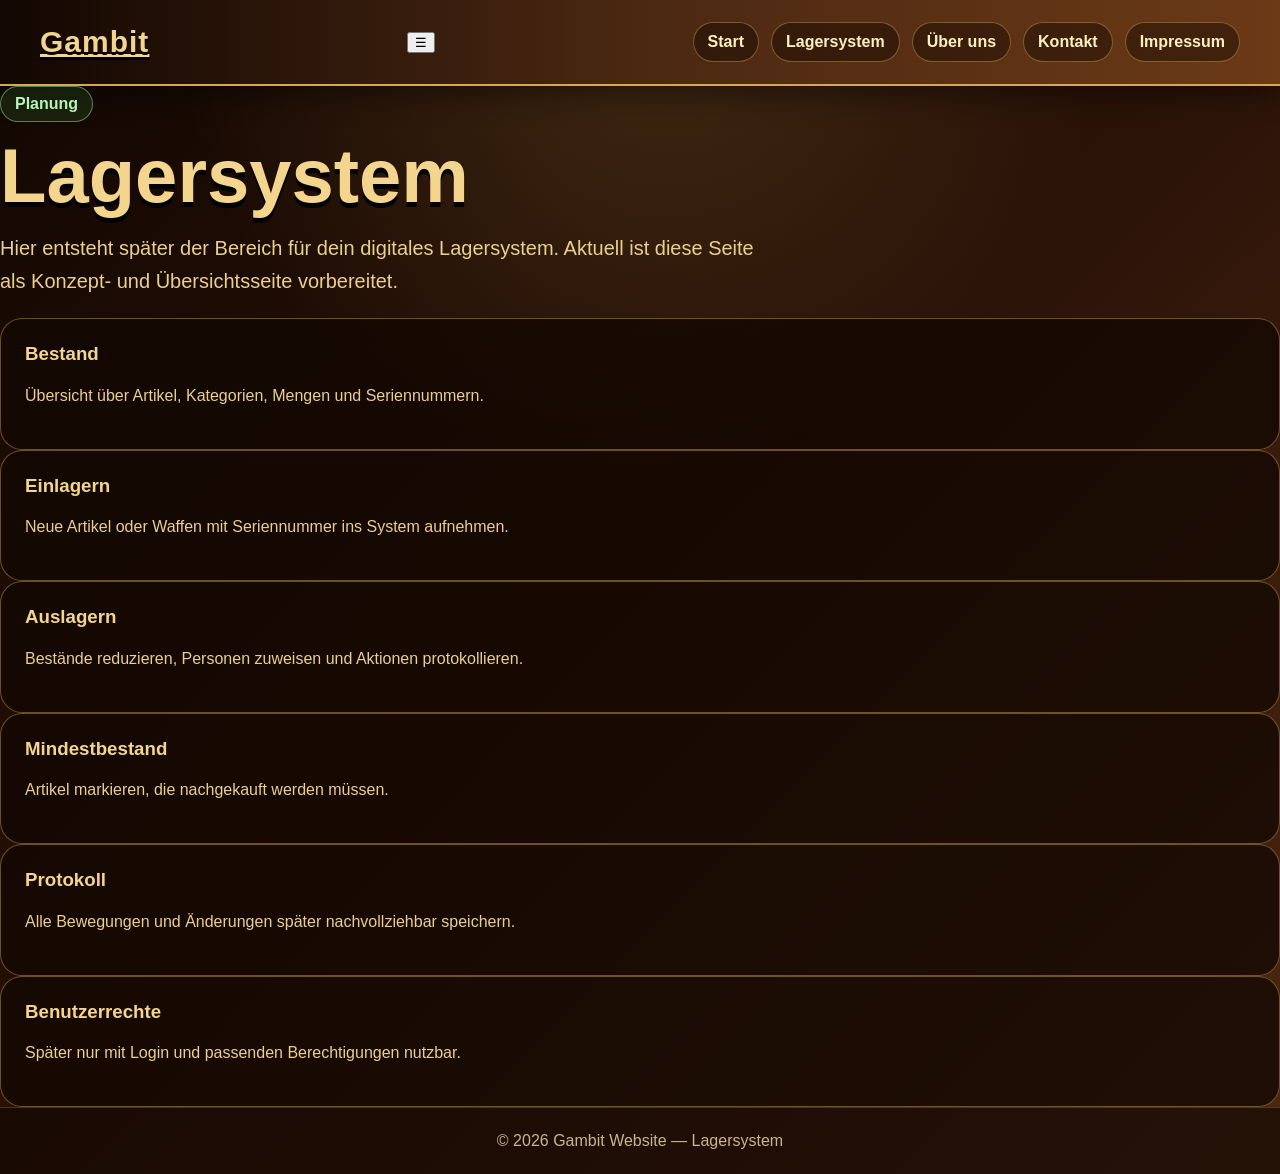
==== lager.html @ fdec6ad5 "Create lager.html" ====
<!DOCTYPE html>
<html lang="de">
<head>
  <meta charset="UTF-8" />
  <meta name="viewport" content="width=device-width, initial-scale=1.0" />

  <title>Lagersystem | Gambit Website</title>

  <link rel="stylesheet" href="style.css" />
</head>
<body>
  <div class="page">
    <header class="header">
      <nav class="navbar">
        <a class="logo" href="index.html">Gambit</a>

        <button class="menu-toggle" onclick="toggleMenu()">☰</button>

        <div class="nav-links" id="navLinks">
          <a href="index.html">Start</a>
          <a class="active" href="lager.html">Lagersystem</a>
          <a href="ueber-uns.html">Über uns</a>
          <a href="kontakt.html">Kontakt</a>
          <a href="impressum.html">Impressum</a>
        </div>
      </nav>
    </header>

    <main class="content">
      <section class="page-title">
        <span class="badge">Planung</span>
        <h1>Lagersystem</h1>
        <p class="lead">
          Hier entsteht später der Bereich für dein digitales Lagersystem.
          Aktuell ist diese Seite als Konzept- und Übersichtsseite vorbereitet.
        </p>
      </section>

      <section class="dashboard-grid">
        <article class="info-card">
          <h3>Bestand</h3>
          <p>Übersicht über Artikel, Kategorien, Mengen und Seriennummern.</p>
        </article>

        <article class="info-card">
          <h3>Einlagern</h3>
          <p>Neue Artikel oder Waffen mit Seriennummer ins System aufnehmen.</p>
        </article>

        <article class="info-card">
          <h3>Auslagern</h3>
          <p>Bestände reduzieren, Personen zuweisen und Aktionen protokollieren.</p>
        </article>

        <article class="info-card">
          <h3>Mindestbestand</h3>
          <p>Artikel markieren, die nachgekauft werden müssen.</p>
        </article>

        <article class="info-card">
          <h3>Protokoll</h3>
          <p>Alle Bewegungen und Änderungen später nachvollziehbar speichern.</p>
        </article>

        <article class="info-card">
          <h3>Benutzerrechte</h3>
          <p>Später nur mit Login und passenden Berechtigungen nutzbar.</p>
        </article>
      </section>
    </main>

    <footer class="footer">
      © 2026 Gambit Website — Lagersystem
    </footer>
  </div>

  <script src="script.js"></script>
</body>
</html>
---- style.css ----
:root {
  --dark: #120702;
  --wood: #2a1207;
  --wood2: #4b2812;
  --wood3: #6b3a17;
  --gold: #d8a84d;
  --gold2: #f4d58d;
  --paper: #ead08e;
  --paper2: #fff0bf;
  --green: #2f7d32;
  --green-dark: #1f5d23;
  --red: #8b1e1e;
  --blue: #244c75;
}

* {
  box-sizing: border-box;
}

body {
  margin: 0;
  min-height: 100vh;
  font-family: Arial, sans-serif;
  background:
    radial-gradient(circle at top, rgba(216, 168, 77, 0.18), transparent 35%),
    linear-gradient(135deg, var(--dark), var(--wood), var(--wood2));
  color: var(--paper2);
}

.page {
  min-height: 100vh;
}

.header {
  padding: 22px 32px;
  background: linear-gradient(90deg, var(--dark), var(--wood2), var(--wood3));
  border-bottom: 2px solid var(--gold);
  box-shadow: 0 8px 30px rgba(0, 0, 0, 0.45);
}

.navbar {
  max-width: 1200px;
  margin: 0 auto;
  display: flex;
  align-items: center;
  justify-content: space-between;
  gap: 18px;
}

.logo {
  font-size: 30px;
  font-weight: 900;
  color: var(--gold2);
  text-shadow: 0 3px 0 #000;
  letter-spacing: 1px;
}

.nav-links {
  display: flex;
  gap: 12px;
  flex-wrap: wrap;
}

.nav-links a {
  color: var(--paper2);
  text-decoration: none;
  font-weight: 700;
  padding: 10px 14px;
  border: 1px solid rgba(216, 168, 77, 0.45);
  border-radius: 999px;
  background: rgba(18, 7, 2, 0.45);
}

.nav-links a:hover {
  background: rgba(216, 168, 77, 0.18);
  color: var(--gold2);
}

.hero {
  max-width: 1200px;
  margin: 0 auto;
  padding: 80px 32px 40px;
  display: grid;
  grid-template-columns: 1.2fr 0.8fr;
  gap: 32px;
  align-items: center;
}

.hero-card,
.panel-card {
  border: 2px solid var(--gold);
  border-radius: 26px;
  background: rgba(18, 7, 2, 0.82);
  box-shadow: 0 24px 70px rgba(0, 0, 0, 0.5);
}

.hero-card {
  padding: 44px;
}

.badge {
  display: inline-block;
  margin-bottom: 18px;
  padding: 8px 14px;
  border-radius: 999px;
  background: rgba(47, 125, 50, 0.22);
  border: 1px solid rgba(143, 209, 143, 0.55);
  color: #b9f3b9;
  font-weight: 800;
}

h1 {
  margin: 0 0 16px;
  font-size: clamp(42px, 7vw, 76px);
  line-height: 0.95;
  color: var(--gold2);
  text-shadow: 0 5px 0 #000;
}

.lead {
  max-width: 760px;
  font-size: 20px;
  line-height: 1.65;
  color: var(--paper);
}

.actions {
  display: flex;
  gap: 14px;
  flex-wrap: wrap;
  margin-top: 28px;
}

.button {
  display: inline-block;
  padding: 14px 22px;
  border-radius: 14px;
  text-decoration: none;
  font-weight: 900;
  color: white;
  border: 1px solid rgba(255, 255, 255, 0.25);
  cursor: pointer;
}

.button.green {
  background: linear-gradient(180deg, var(--green), var(--green-dark));
  box-shadow: 0 6px 0 #0e2f10;
}

.button.gold {
  background: linear-gradient(180deg, var(--gold), #9b6b22);
  box-shadow: 0 6px 0 #4b2812;
  color: #1a0903;
}

.button:hover {
  transform: translateY(2px);
}

.panel-card {
  padding: 28px;
}

.panel-card h2 {
  margin-top: 0;
  color: var(--gold2);
}

.status-list {
  display: grid;
  gap: 14px;
}

.status-item {
  padding: 16px;
  border-radius: 16px;
  background: rgba(234, 208, 142, 0.08);
  border: 1px solid rgba(216, 168, 77, 0.25);
}

.status-item strong {
  display: block;
  color: var(--gold2);
  margin-bottom: 4px;
}

.sections {
  max-width: 1200px;
  margin: 0 auto;
  padding: 30px 32px 80px;
  display: grid;
  grid-template-columns: repeat(3, 1fr);
  gap: 18px;
}

.info-card {
  padding: 24px;
  border-radius: 22px;
  background: rgba(18, 7, 2, 0.75);
  border: 1px solid rgba(216, 168, 77, 0.45);
}

.info-card h3 {
  margin-top: 0;
  color: var(--gold2);
}

.info-card p {
  color: var(--paper);
  line-height: 1.55;
}

.footer {
  padding: 24px;
  text-align: center;
  color: rgba(255, 240, 191, 0.75);
  border-top: 1px solid rgba(216, 168, 77, 0.25);
  background: rgba(18, 7, 2, 0.65);
}

@media (max-width: 850px) {
  .navbar {
    align-items: flex-start;
    flex-direction: column;
  }

  .hero {
    grid-template-columns: 1fr;
    padding-top: 42px;
  }

  .sections {
    grid-template-columns: 1fr;
  }
}
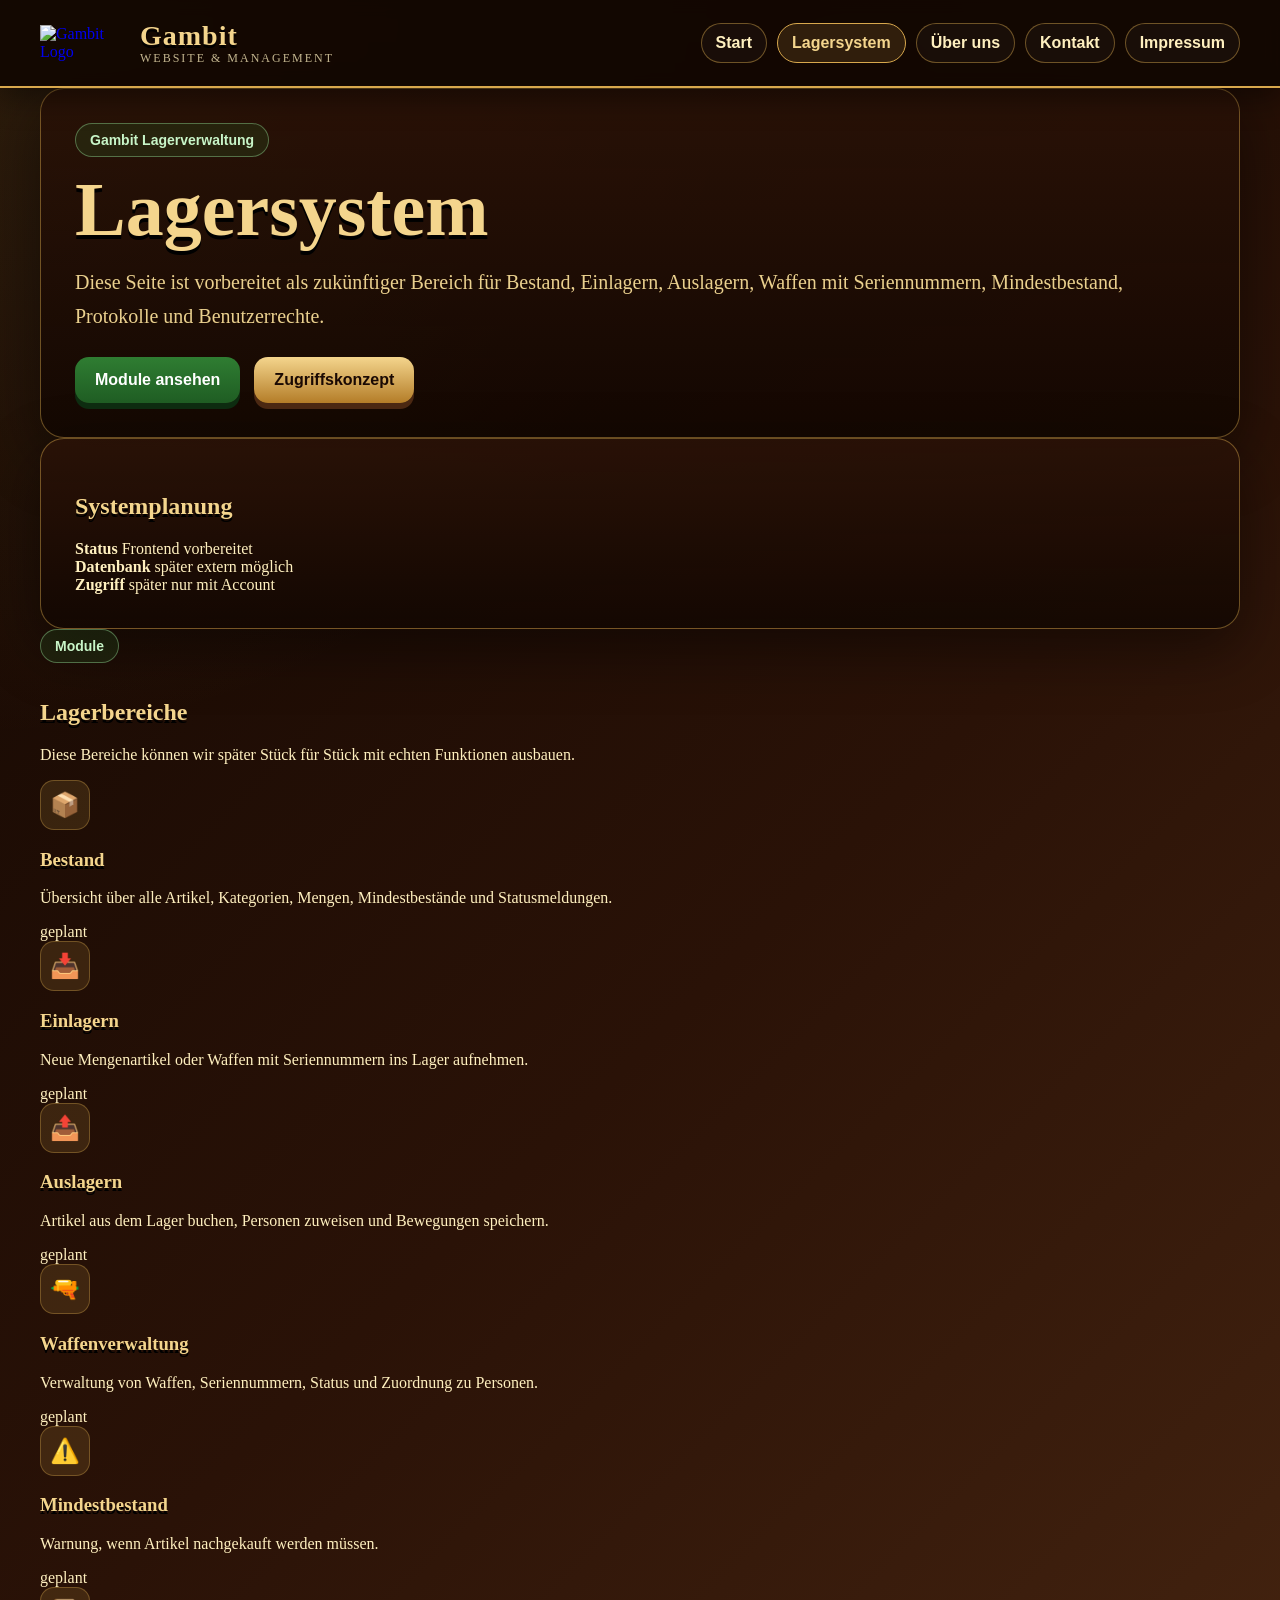
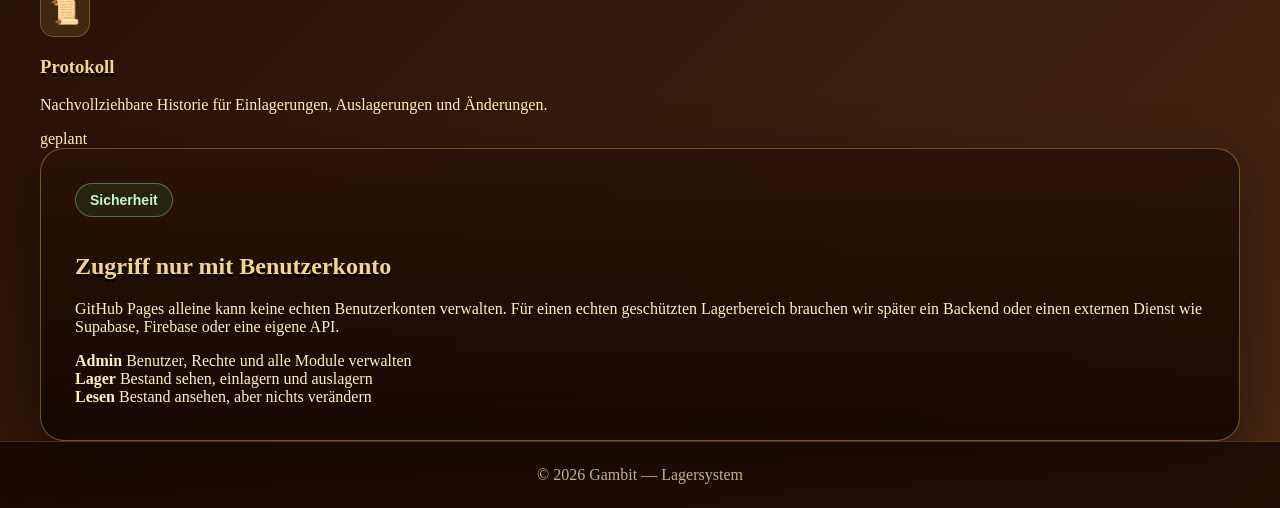
==== commit 2ff4a971: "Update lager.html" ====
--- a/lager.html
+++ b/lager.html
@@ -3,74 +3,172 @@
 <head>
   <meta charset="UTF-8" />
   <meta name="viewport" content="width=device-width, initial-scale=1.0" />
-
-  <title>Lagersystem | Gambit Website</title>
-
+  <title>Lagersystem | Gambit</title>
   <link rel="stylesheet" href="style.css" />
 </head>
 <body>
-  <div class="page">
-    <header class="header">
-      <nav class="navbar">
-        <a class="logo" href="index.html">Gambit</a>
+  <div class="site-wrapper">
+    <header class="topbar">
+      <div class="container nav">
+        <a href="index.html" class="brand">
+          <img src="assets/gambit-logo.png" alt="Gambit Logo" class="brand-logo" />
+          <div class="brand-text">
+            <span class="brand-title">Gambit</span>
+            <span class="brand-subtitle">Website & Management</span>
+          </div>
+        </a>
 
-        <button class="menu-toggle" onclick="toggleMenu()">☰</button>
+        <button class="menu-button" onclick="toggleMenu()">☰</button>
 
-        <div class="nav-links" id="navLinks">
+        <nav class="nav-links" id="navLinks">
           <a href="index.html">Start</a>
-          <a class="active" href="lager.html">Lagersystem</a>
+          <a href="lager.html" class="active">Lagersystem</a>
           <a href="ueber-uns.html">Über uns</a>
           <a href="kontakt.html">Kontakt</a>
           <a href="impressum.html">Impressum</a>
-        </div>
-      </nav>
+        </nav>
+      </div>
     </header>
 
-    <main class="content">
-      <section class="page-title">
-        <span class="badge">Planung</span>
-        <h1>Lagersystem</h1>
-        <p class="lead">
-          Hier entsteht später der Bereich für dein digitales Lagersystem.
-          Aktuell ist diese Seite als Konzept- und Übersichtsseite vorbereitet.
-        </p>
+    <main>
+      <section class="sub-hero container">
+        <div class="card sub-hero-card">
+          <span class="badge">Gambit Lagerverwaltung</span>
+
+          <h1>Lagersystem</h1>
+
+          <p class="hero-text">
+            Diese Seite ist vorbereitet als zukünftiger Bereich für Bestand,
+            Einlagern, Auslagern, Waffen mit Seriennummern, Mindestbestand,
+            Protokolle und Benutzerrechte.
+          </p>
+
+          <div class="hero-buttons">
+            <a href="#module" class="btn btn-green">Module ansehen</a>
+            <a href="#zugriff" class="btn btn-gold">Zugriffskonzept</a>
+          </div>
+        </div>
+
+        <div class="card sub-status-card">
+          <h2>Systemplanung</h2>
+
+          <div class="mini-status">
+            <div>
+              <strong>Status</strong>
+              <span>Frontend vorbereitet</span>
+            </div>
+            <div>
+              <strong>Datenbank</strong>
+              <span>später extern möglich</span>
+            </div>
+            <div>
+              <strong>Zugriff</strong>
+              <span>später nur mit Account</span>
+            </div>
+          </div>
+        </div>
       </section>
 
-      <section class="dashboard-grid">
-        <article class="info-card">
-          <h3>Bestand</h3>
-          <p>Übersicht über Artikel, Kategorien, Mengen und Seriennummern.</p>
-        </article>
+      <section class="module-section container" id="module">
+        <div class="section-heading">
+          <span class="badge">Module</span>
+          <h2>Lagerbereiche</h2>
+          <p>
+            Diese Bereiche können wir später Stück für Stück mit echten Funktionen ausbauen.
+          </p>
+        </div>
 
-        <article class="info-card">
-          <h3>Einlagern</h3>
-          <p>Neue Artikel oder Waffen mit Seriennummer ins System aufnehmen.</p>
-        </article>
+        <div class="module-grid">
+          <article class="module-card">
+            <div class="feature-icon">📦</div>
+            <h3>Bestand</h3>
+            <p>
+              Übersicht über alle Artikel, Kategorien, Mengen, Mindestbestände und Statusmeldungen.
+            </p>
+            <span class="module-tag">geplant</span>
+          </article>
 
-        <article class="info-card">
-          <h3>Auslagern</h3>
-          <p>Bestände reduzieren, Personen zuweisen und Aktionen protokollieren.</p>
-        </article>
+          <article class="module-card">
+            <div class="feature-icon">📥</div>
+            <h3>Einlagern</h3>
+            <p>
+              Neue Mengenartikel oder Waffen mit Seriennummern ins Lager aufnehmen.
+            </p>
+            <span class="module-tag">geplant</span>
+          </article>
 
-        <article class="info-card">
-          <h3>Mindestbestand</h3>
-          <p>Artikel markieren, die nachgekauft werden müssen.</p>
-        </article>
+          <article class="module-card">
+            <div class="feature-icon">📤</div>
+            <h3>Auslagern</h3>
+            <p>
+              Artikel aus dem Lager buchen, Personen zuweisen und Bewegungen speichern.
+            </p>
+            <span class="module-tag">geplant</span>
+          </article>
 
-        <article class="info-card">
-          <h3>Protokoll</h3>
-          <p>Alle Bewegungen und Änderungen später nachvollziehbar speichern.</p>
-        </article>
+          <article class="module-card">
+            <div class="feature-icon">🔫</div>
+            <h3>Waffenverwaltung</h3>
+            <p>
+              Verwaltung von Waffen, Seriennummern, Status und Zuordnung zu Personen.
+            </p>
+            <span class="module-tag">geplant</span>
+          </article>
 
-        <article class="info-card">
-          <h3>Benutzerrechte</h3>
-          <p>Später nur mit Login und passenden Berechtigungen nutzbar.</p>
-        </article>
+          <article class="module-card">
+            <div class="feature-icon">⚠️</div>
+            <h3>Mindestbestand</h3>
+            <p>
+              Warnung, wenn Artikel nachgekauft werden müssen.
+            </p>
+            <span class="module-tag">geplant</span>
+          </article>
+
+          <article class="module-card">
+            <div class="feature-icon">📜</div>
+            <h3>Protokoll</h3>
+            <p>
+              Nachvollziehbare Historie für Einlagerungen, Auslagerungen und Änderungen.
+            </p>
+            <span class="module-tag">geplant</span>
+          </article>
+        </div>
+      </section>
+
+      <section class="access-section container" id="zugriff">
+        <div class="card access-card">
+          <div>
+            <span class="badge">Sicherheit</span>
+            <h2>Zugriff nur mit Benutzerkonto</h2>
+            <p>
+              GitHub Pages alleine kann keine echten Benutzerkonten verwalten.
+              Für einen echten geschützten Lagerbereich brauchen wir später ein Backend
+              oder einen externen Dienst wie Supabase, Firebase oder eine eigene API.
+            </p>
+          </div>
+
+          <div class="access-list">
+            <div class="access-item">
+              <strong>Admin</strong>
+              <span>Benutzer, Rechte und alle Module verwalten</span>
+            </div>
+
+            <div class="access-item">
+              <strong>Lager</strong>
+              <span>Bestand sehen, einlagern und auslagern</span>
+            </div>
+
+            <div class="access-item">
+              <strong>Lesen</strong>
+              <span>Bestand ansehen, aber nichts verändern</span>
+            </div>
+          </div>
+        </div>
       </section>
     </main>
 
     <footer class="footer">
-      © 2026 Gambit Website — Lagersystem
+      <div class="container">© 2026 Gambit — Lagersystem</div>
     </footer>
   </div>
 
--- a/style.css
+++ b/style.css
@@ -1,235 +1,313 @@
 :root {
-  --dark: #120702;
-  --wood: #2a1207;
-  --wood2: #4b2812;
-  --wood3: #6b3a17;
+  --bg-dark: #120702;
+  --bg-wood: #2a1207;
+  --bg-wood-2: #4b2812;
   --gold: #d8a84d;
-  --gold2: #f4d58d;
+  --gold-light: #f4d58d;
   --paper: #ead08e;
-  --paper2: #fff0bf;
+  --paper-light: #fff0bf;
   --green: #2f7d32;
   --green-dark: #1f5d23;
-  --red: #8b1e1e;
-  --blue: #244c75;
+  --border: rgba(216, 168, 77, 0.45);
+  --shadow: rgba(0, 0, 0, 0.45);
 }
 
 * {
   box-sizing: border-box;
 }
 
+html {
+  scroll-behavior: smooth;
+}
+
 body {
   margin: 0;
+  font-family: Georgia, "Times New Roman", serif;
+  background:
+    radial-gradient(circle at top left, rgba(216, 168, 77, 0.14), transparent 30%),
+    linear-gradient(135deg, var(--bg-dark), var(--bg-wood), var(--bg-wood-2));
+  color: var(--paper-light);
+}
+
+.site-wrapper {
   min-height: 100vh;
-  font-family: Arial, sans-serif;
-  background:
-    radial-gradient(circle at top, rgba(216, 168, 77, 0.18), transparent 35%),
-    linear-gradient(135deg, var(--dark), var(--wood), var(--wood2));
-  color: var(--paper2);
-}
-
-.page {
-  min-height: 100vh;
-}
-
-.header {
-  padding: 22px 32px;
-  background: linear-gradient(90deg, var(--dark), var(--wood2), var(--wood3));
+  display: flex;
+  flex-direction: column;
+}
+
+.container {
+  width: min(1200px, calc(100% - 40px));
+  margin: 0 auto;
+}
+
+.topbar {
+  position: sticky;
+  top: 0;
+  z-index: 100;
+  background: rgba(18, 7, 2, 0.92);
+  backdrop-filter: blur(8px);
   border-bottom: 2px solid var(--gold);
-  box-shadow: 0 8px 30px rgba(0, 0, 0, 0.45);
-}
-
-.navbar {
-  max-width: 1200px;
-  margin: 0 auto;
+  box-shadow: 0 10px 30px var(--shadow);
+}
+
+.nav {
+  min-height: 86px;
   display: flex;
   align-items: center;
   justify-content: space-between;
-  gap: 18px;
-}
-
-.logo {
-  font-size: 30px;
+  gap: 20px;
+}
+
+.brand {
+  display: flex;
+  align-items: center;
+  gap: 14px;
+  text-decoration: none;
+}
+
+.brand-logo {
+  width: 86px;
+  height: auto;
+  display: block;
+  object-fit: contain;
+}
+
+.brand-text {
+  display: flex;
+  flex-direction: column;
+  line-height: 1.1;
+}
+
+.brand-title {
+  font-size: 28px;
   font-weight: 900;
-  color: var(--gold2);
+  color: var(--gold-light);
   text-shadow: 0 3px 0 #000;
   letter-spacing: 1px;
 }
 
+.brand-subtitle {
+  font-size: 12px;
+  letter-spacing: 2px;
+  text-transform: uppercase;
+  color: rgba(255, 240, 191, 0.75);
+}
+
 .nav-links {
   display: flex;
-  gap: 12px;
+  gap: 10px;
   flex-wrap: wrap;
 }
 
 .nav-links a {
-  color: var(--paper2);
+  color: var(--paper-light);
   text-decoration: none;
+  font-family: Arial, sans-serif;
   font-weight: 700;
   padding: 10px 14px;
-  border: 1px solid rgba(216, 168, 77, 0.45);
   border-radius: 999px;
-  background: rgba(18, 7, 2, 0.45);
-}
-
-.nav-links a:hover {
-  background: rgba(216, 168, 77, 0.18);
-  color: var(--gold2);
+  border: 1px solid var(--border);
+  background: rgba(255, 255, 255, 0.03);
+  transition: 0.2s ease;
+}
+
+.nav-links a:hover,
+.nav-links a.active {
+  color: var(--gold-light);
+  background: rgba(216, 168, 77, 0.15);
+  border-color: var(--gold);
+}
+
+.menu-button {
+  display: none;
+  padding: 10px 14px;
+  font-size: 22px;
+  border: 1px solid var(--gold);
+  background: rgba(18, 7, 2, 0.9);
+  color: var(--gold-light);
+  border-radius: 12px;
+  cursor: pointer;
 }
 
 .hero {
-  max-width: 1200px;
-  margin: 0 auto;
-  padding: 80px 32px 40px;
   display: grid;
-  grid-template-columns: 1.2fr 0.8fr;
-  gap: 32px;
-  align-items: center;
-}
-
-.hero-card,
-.panel-card {
-  border: 2px solid var(--gold);
-  border-radius: 26px;
-  background: rgba(18, 7, 2, 0.82);
-  box-shadow: 0 24px 70px rgba(0, 0, 0, 0.5);
-}
-
-.hero-card {
-  padding: 44px;
+  grid-template-columns: 1.1fr 0.9fr;
+  gap: 24px;
+  padding: 60px 0 40px;
+}
+
+.card {
+  background:
+    linear-gradient(180deg, rgba(42, 18, 7, 0.92), rgba(18, 7, 2, 0.88));
+  border: 1px solid var(--border);
+  border-radius: 24px;
+  box-shadow: 0 20px 60px var(--shadow);
+  padding: 34px;
 }
 
 .badge {
   display: inline-block;
-  margin-bottom: 18px;
+  margin-bottom: 16px;
   padding: 8px 14px;
   border-radius: 999px;
-  background: rgba(47, 125, 50, 0.22);
-  border: 1px solid rgba(143, 209, 143, 0.55);
-  color: #b9f3b9;
-  font-weight: 800;
+  background: rgba(47, 125, 50, 0.18);
+  border: 1px solid rgba(143, 209, 143, 0.45);
+  color: #c8f5c8;
+  font-family: Arial, sans-serif;
+  font-size: 14px;
+  font-weight: 700;
 }
 
 h1 {
-  margin: 0 0 16px;
+  margin: 0 0 18px;
   font-size: clamp(42px, 7vw, 76px);
   line-height: 0.95;
-  color: var(--gold2);
-  text-shadow: 0 5px 0 #000;
-}
-
-.lead {
-  max-width: 760px;
+  color: var(--gold-light);
+  text-shadow: 0 4px 0 #000;
+}
+
+h2,
+h3 {
+  color: var(--gold-light);
+  text-shadow: 0 3px 0 #000;
+}
+
+.hero-text {
   font-size: 20px;
-  line-height: 1.65;
+  line-height: 1.7;
   color: var(--paper);
 }
 
-.actions {
+.hero-buttons {
   display: flex;
   gap: 14px;
   flex-wrap: wrap;
-  margin-top: 28px;
-}
-
-.button {
+  margin-top: 24px;
+}
+
+.btn {
   display: inline-block;
-  padding: 14px 22px;
+  padding: 14px 20px;
   border-radius: 14px;
   text-decoration: none;
-  font-weight: 900;
+  font-family: Arial, sans-serif;
+  font-weight: 800;
+  transition: 0.2s ease;
+}
+
+.btn:hover {
+  transform: translateY(2px);
+}
+
+.btn-green {
+  background: linear-gradient(180deg, var(--green), var(--green-dark));
   color: white;
-  border: 1px solid rgba(255, 255, 255, 0.25);
-  cursor: pointer;
-}
-
-.button.green {
-  background: linear-gradient(180deg, var(--green), var(--green-dark));
-  box-shadow: 0 6px 0 #0e2f10;
-}
-
-.button.gold {
-  background: linear-gradient(180deg, var(--gold), #9b6b22);
+  box-shadow: 0 6px 0 #0d2c10;
+}
+
+.btn-gold {
+  background: linear-gradient(180deg, var(--gold-light), #b47d28);
+  color: #1a0903;
   box-shadow: 0 6px 0 #4b2812;
-  color: #1a0903;
-}
-
-.button:hover {
-  transform: translateY(2px);
-}
-
-.panel-card {
-  padding: 28px;
-}
-
-.panel-card h2 {
-  margin-top: 0;
-  color: var(--gold2);
-}
-
-.status-list {
-  display: grid;
-  gap: 14px;
-}
-
-.status-item {
-  padding: 16px;
-  border-radius: 16px;
-  background: rgba(234, 208, 142, 0.08);
-  border: 1px solid rgba(216, 168, 77, 0.25);
-}
-
-.status-item strong {
-  display: block;
-  color: var(--gold2);
-  margin-bottom: 4px;
-}
-
-.sections {
-  max-width: 1200px;
-  margin: 0 auto;
-  padding: 30px 32px 80px;
+}
+
+.logo-card {
+  text-align: center;
+}
+
+.hero-logo {
+  width: min(100%, 420px);
+  height: auto;
+  margin-bottom: 20px;
+  display: inline-block;
+}
+
+.features {
   display: grid;
   grid-template-columns: repeat(3, 1fr);
-  gap: 18px;
-}
-
-.info-card {
-  padding: 24px;
+  gap: 20px;
+  padding-bottom: 70px;
+}
+
+.feature-card {
+  background:
+    linear-gradient(180deg, rgba(42, 18, 7, 0.88), rgba(18, 7, 2, 0.85));
+  border: 1px solid var(--border);
   border-radius: 22px;
+  padding: 28px;
+  box-shadow: 0 18px 40px rgba(0, 0, 0, 0.3);
+}
+
+.feature-icon {
+  width: 50px;
+  height: 50px;
+  margin-bottom: 14px;
+  display: grid;
+  place-items: center;
+  border-radius: 14px;
+  background: rgba(216, 168, 77, 0.15);
+  border: 1px solid rgba(216, 168, 77, 0.35);
+  font-size: 24px;
+}
+
+.feature-card p {
+  color: var(--paper);
+  line-height: 1.6;
+}
+
+.footer {
+  margin-top: auto;
+  border-top: 1px solid rgba(216, 168, 77, 0.25);
   background: rgba(18, 7, 2, 0.75);
-  border: 1px solid rgba(216, 168, 77, 0.45);
-}
-
-.info-card h3 {
-  margin-top: 0;
-  color: var(--gold2);
-}
-
-.info-card p {
-  color: var(--paper);
-  line-height: 1.55;
-}
-
-.footer {
-  padding: 24px;
+  color: rgba(255, 240, 191, 0.72);
   text-align: center;
-  color: rgba(255, 240, 191, 0.75);
-  border-top: 1px solid rgba(216, 168, 77, 0.25);
-  background: rgba(18, 7, 2, 0.65);
-}
-
-@media (max-width: 850px) {
-  .navbar {
-    align-items: flex-start;
+  padding: 24px 0;
+}
+
+@media (max-width: 900px) {
+  .nav {
+    flex-wrap: wrap;
+    padding: 12px 0;
+  }
+
+  .menu-button {
+    display: block;
+    margin-left: auto;
+  }
+
+  .nav-links {
+    display: none;
+    width: 100%;
     flex-direction: column;
+    padding-bottom: 10px;
+  }
+
+  .nav-links.open {
+    display: flex;
+  }
+
+  .nav-links a {
+    text-align: center;
   }
 
   .hero {
     grid-template-columns: 1fr;
-    padding-top: 42px;
-  }
-
-  .sections {
+    padding-top: 40px;
+  }
+
+  .features {
     grid-template-columns: 1fr;
   }
-}
+
+  .brand-logo {
+    width: 68px;
+  }
+
+  .brand-title {
+    font-size: 24px;
+  }
+
+  .brand-subtitle {
+    display: none;
+  }
+}
